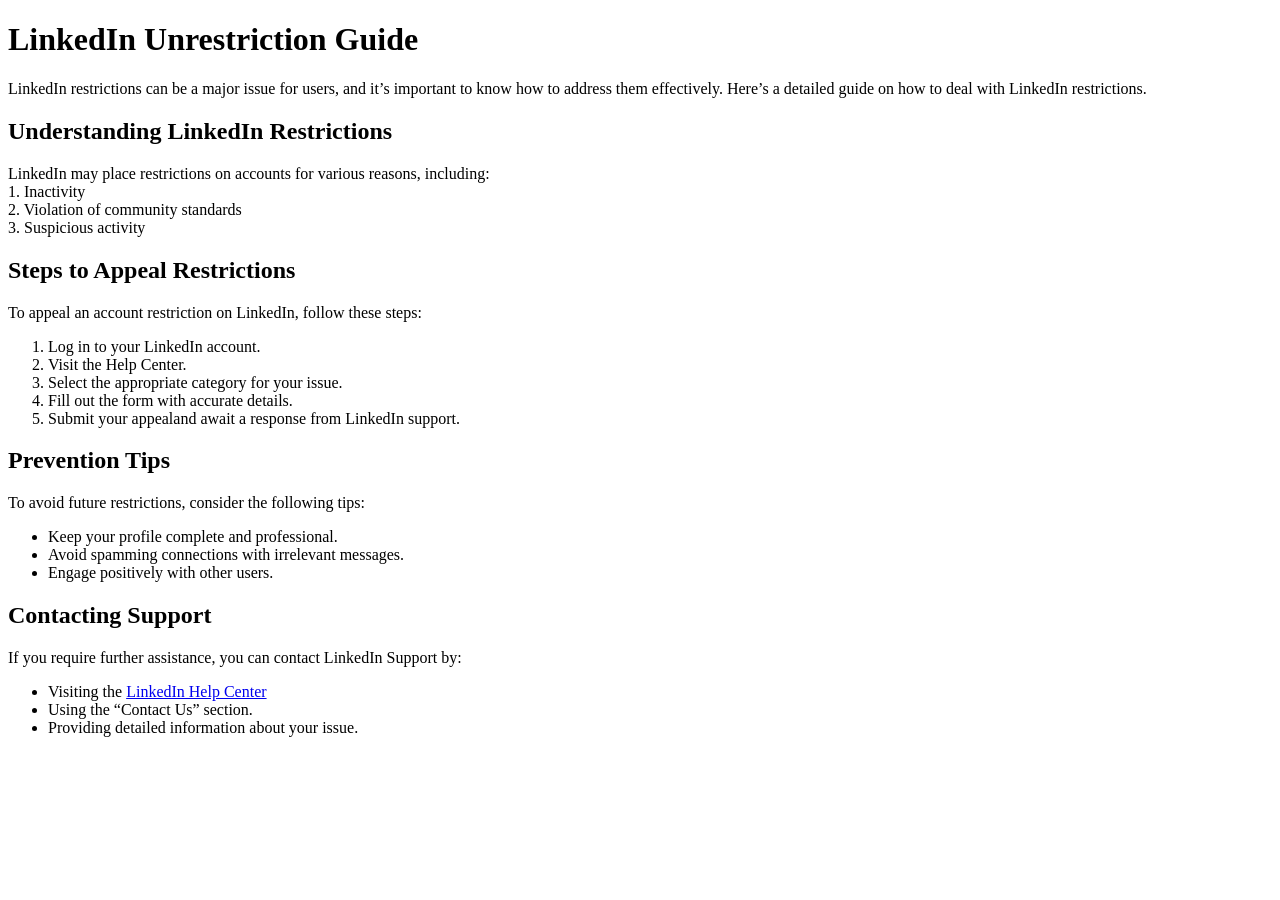
==== learn.html @ afddd104 "Creating learn.html with LinkedIn unrestriction guide and contact support section" ====
<!DOCTYPE html>
<html lang="en">
<head>
    <meta charset="UTF-8">
    <meta name="viewport" content="width=device-width, initial-scale=1.0">
    <title>LinkedIn Unrestriction Guide</title>
</head>
<body>
    <h1>LinkedIn Unrestriction Guide</h1>
    <p>LinkedIn restrictions can be a major issue for users, and it’s important to know how to address them effectively. Here’s a detailed guide on how to deal with LinkedIn restrictions.</p>

    <h2>Understanding LinkedIn Restrictions</h2>
    <p>LinkedIn may place restrictions on accounts for various reasons, including:<br>
    1. Inactivity<br>
    2. Violation of community standards<br>
    3. Suspicious activity
    </p>

    <h2>Steps to Appeal Restrictions</h2>
    <p>To appeal an account restriction on LinkedIn, follow these steps:</p>
    <ol>
        <li>Log in to your LinkedIn account.</li>
        <li>Visit the Help Center.</li>
        <li>Select the appropriate category for your issue.</li>
        <li>Fill out the form with accurate details.</li>
        <li>Submit your appealand await a response from LinkedIn support.</li>
    </ol>

    <h2>Prevention Tips</h2>
    <p>To avoid future restrictions, consider the following tips:</p>
    <ul>
        <li>Keep your profile complete and professional.</li>
        <li>Avoid spamming connections with irrelevant messages.</li>
        <li>Engage positively with other users.</li>
    </ul>

    <h2>Contacting Support</h2>
    <p>If you require further assistance, you can contact LinkedIn Support by:</p>
    <ul>
        <li>Visiting the <a href="https://www.linkedin.com/help/linkedin/requests/ask">LinkedIn Help Center</a></li>
        <li>Using the “Contact Us” section.</li>
        <li>Providing detailed information about your issue.</li>
    </ul>
</body>
</html>
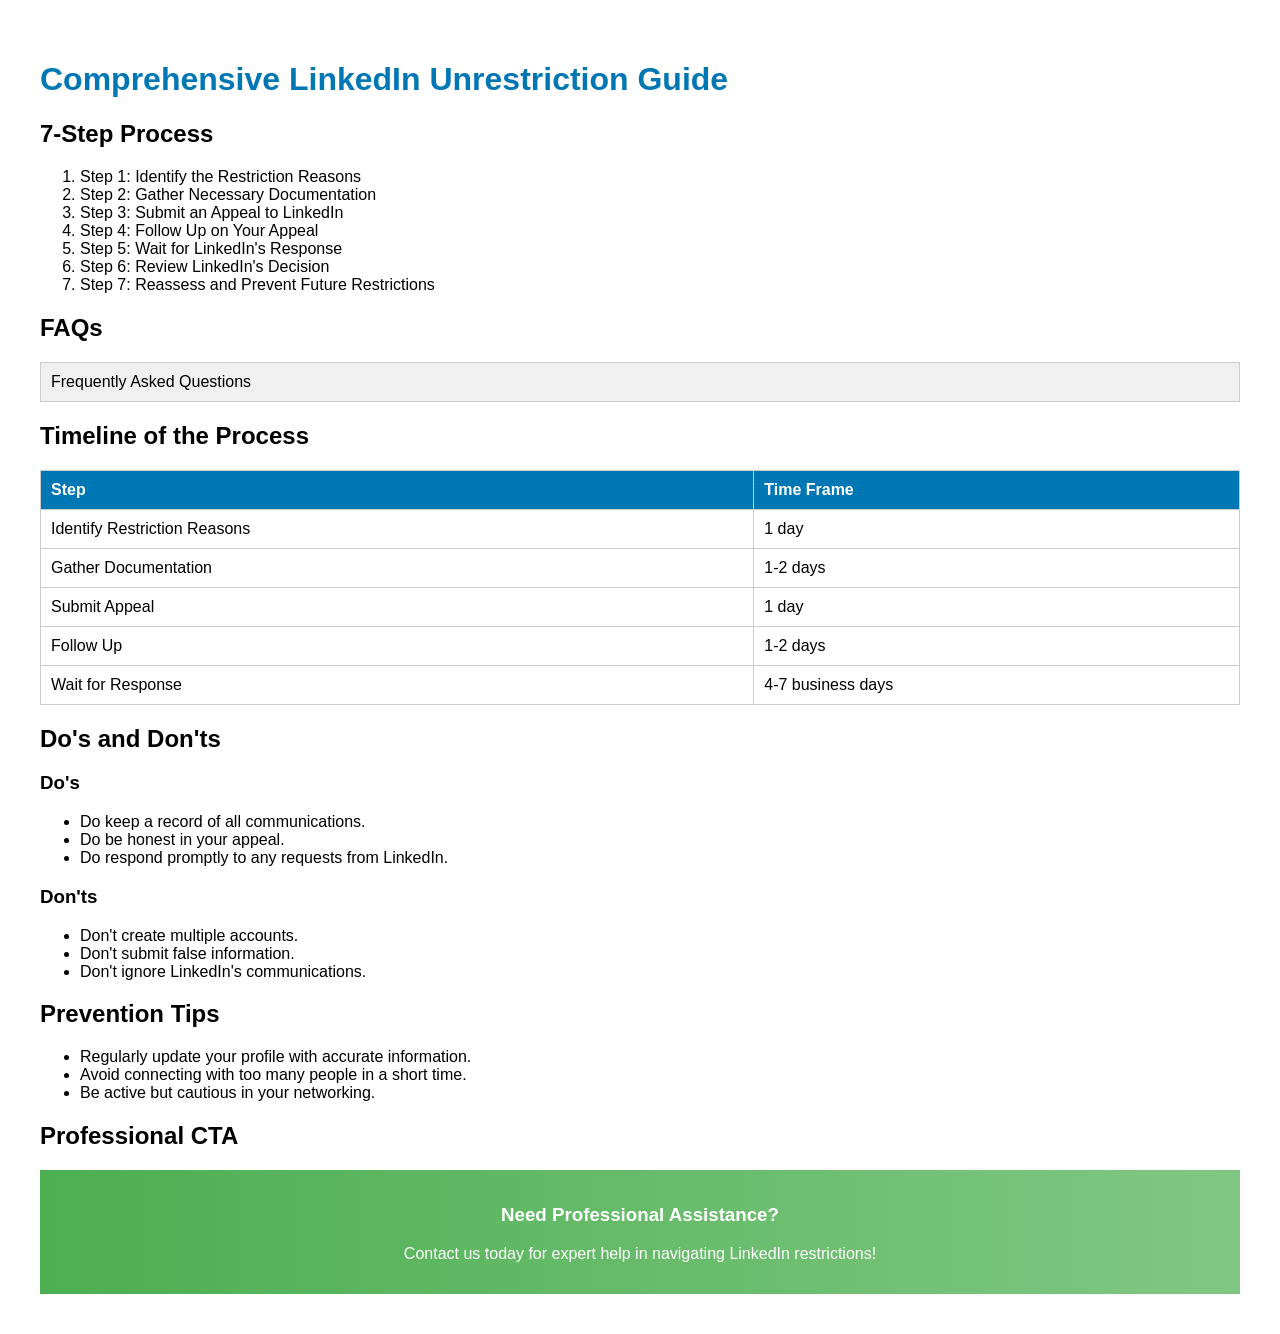
==== commit 5f9ed455: "Updating learn.html with a comprehensive LinkedIn unrestriction guide." ====
--- a/learn.html
+++ b/learn.html
@@ -4,42 +4,101 @@
     <meta charset="UTF-8">
     <meta name="viewport" content="width=device-width, initial-scale=1.0">
     <title>LinkedIn Unrestriction Guide</title>
+    <style>
+        body { font-family: Arial, sans-serif; margin: 20px; padding: 20px; }
+        h1 { color: #0077B5; }
+        .toggle { cursor: pointer; background-color: #f0f0f0; padding: 10px; margin: 5px 0; border: 1px solid #ccc; }
+        .content { display: none; padding: 10px; border: 1px solid #0077B5; margin-top: 5px; }
+        table { width: 100%; border-collapse: collapse; margin: 20px 0; }
+        th, td { border: 1px solid #ccc; padding: 10px; text-align: left; }
+        th { background-color: #0077B5; color: white; }
+        .cta { background: linear-gradient(to right, #4CAF50, #81C784); padding: 15px; color: white; text-align: center; }
+    </style>
 </head>
 <body>
-    <h1>LinkedIn Unrestriction Guide</h1>
-    <p>LinkedIn restrictions can be a major issue for users, and it’s important to know how to address them effectively. Here’s a detailed guide on how to deal with LinkedIn restrictions.</p>
-
-    <h2>Understanding LinkedIn Restrictions</h2>
-    <p>LinkedIn may place restrictions on accounts for various reasons, including:<br>
-    1. Inactivity<br>
-    2. Violation of community standards<br>
-    3. Suspicious activity
-    </p>
-
-    <h2>Steps to Appeal Restrictions</h2>
-    <p>To appeal an account restriction on LinkedIn, follow these steps:</p>
+    <h1>Comprehensive LinkedIn Unrestriction Guide</h1>
+    <h2>7-Step Process</h2>
     <ol>
-        <li>Log in to your LinkedIn account.</li>
-        <li>Visit the Help Center.</li>
-        <li>Select the appropriate category for your issue.</li>
-        <li>Fill out the form with accurate details.</li>
-        <li>Submit your appealand await a response from LinkedIn support.</li>
+        <li>Step 1: Identify the Restriction Reasons</li>
+        <li>Step 2: Gather Necessary Documentation</li>
+        <li>Step 3: Submit an Appeal to LinkedIn</li>
+        <li>Step 4: Follow Up on Your Appeal</li>
+        <li>Step 5: Wait for LinkedIn's Response</li>
+        <li>Step 6: Review LinkedIn's Decision</li>
+        <li>Step 7: Reassess and Prevent Future Restrictions</li>
     </ol>
-
+    <h2>FAQs</h2>
+    <div class="toggle">Frequently Asked Questions</div>
+    <div class="content">
+        <p><strong>Q: What should I do if my account is restricted?</strong></p>
+        <p>A: Follow the 7-step process outlined above.</p>
+        <p><strong>Q: How long does the appeal process take?</strong></p>
+        <p>A: It usually takes about 4-7 business days.</p>
+        <p><strong>Q: Can I use my account during the restriction?</strong></p>
+        <p>A: No, you will not have access to your account.</p>
+    </div>
+    <h2>Timeline of the Process</h2>
+    <table>
+        <thead>
+            <tr>
+                <th>Step</th>
+                <th>Time Frame</th>
+            </tr>
+        </thead>
+        <tbody>
+            <tr>
+                <td>Identify Restriction Reasons</td>
+                <td>1 day</td>
+            </tr>
+            <tr>
+                <td>Gather Documentation</td>
+                <td>1-2 days</td>
+            </tr>
+            <tr>
+                <td>Submit Appeal</td>
+                <td>1 day</td>
+            </tr>
+            <tr>
+                <td>Follow Up</td>
+                <td>1-2 days</td>
+            </tr>
+            <tr>
+                <td>Wait for Response</td>
+                <td>4-7 business days</td>
+            </tr>
+        </tbody>
+    </table>
+    <h2>Do's and Don'ts</h2>
+    <h3>Do's</h3>
+    <ul>
+        <li>Do keep a record of all communications.</li>
+        <li>Do be honest in your appeal.</li>
+        <li>Do respond promptly to any requests from LinkedIn.</li>
+    </ul>
+    <h3>Don'ts</h3>
+    <ul>
+        <li>Don't create multiple accounts.</li>
+        <li>Don't submit false information.</li>
+        <li>Don't ignore LinkedIn's communications.</li>
+    </ul>
     <h2>Prevention Tips</h2>
-    <p>To avoid future restrictions, consider the following tips:</p>
     <ul>
-        <li>Keep your profile complete and professional.</li>
-        <li>Avoid spamming connections with irrelevant messages.</li>
-        <li>Engage positively with other users.</li>
+        <li>Regularly update your profile with accurate information.</li>
+        <li>Avoid connecting with too many people in a short time.</li>
+        <li>Be active but cautious in your networking.</li>
     </ul>
-
-    <h2>Contacting Support</h2>
-    <p>If you require further assistance, you can contact LinkedIn Support by:</p>
-    <ul>
-        <li>Visiting the <a href="https://www.linkedin.com/help/linkedin/requests/ask">LinkedIn Help Center</a></li>
-        <li>Using the “Contact Us” section.</li>
-        <li>Providing detailed information about your issue.</li>
-    </ul>
+    <h2>Professional CTA</h2>
+    <div class="cta">
+        <h3>Need Professional Assistance?</h3>
+        <p>Contact us today for expert help in navigating LinkedIn restrictions!</p>
+    </div>
+    <script>
+        document.querySelectorAll('.toggle').forEach(toggle => {
+            toggle.addEventListener('click', () => {
+                let content = toggle.nextElementSibling;
+                content.style.display = content.style.display === 'none' ? 'block' : 'none';
+            });
+        });
+    </script>
 </body>
 </html>
